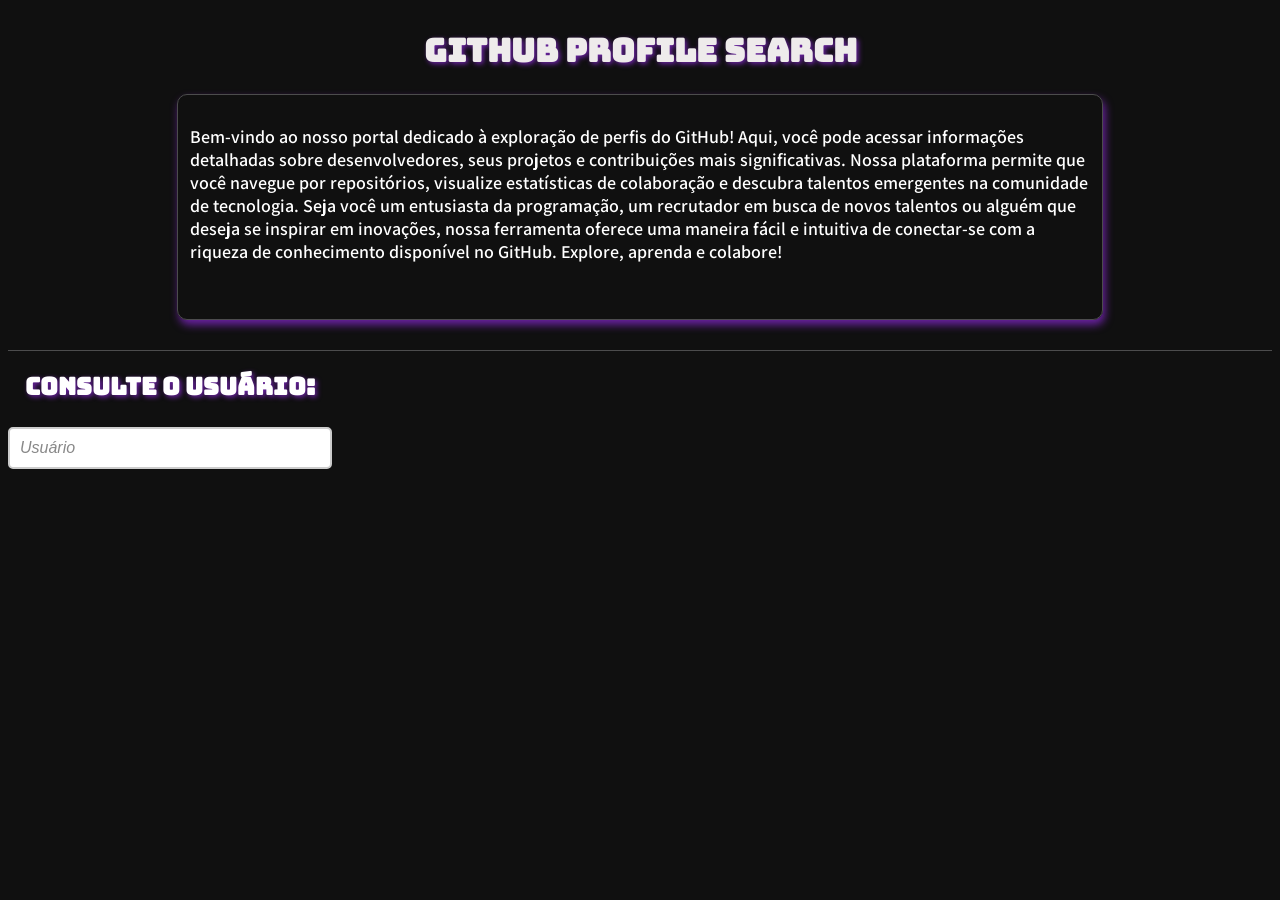
==== page/index.html @ 6bcaa236 "add main page" ====
<!DOCTYPE html>
<html lang="pt-br">
<head>
    <meta charset="UTF-8">
    <meta name="viewport" content="width=device-width, initial-scale=1.0">
    <link rel="shortcut icon" href="/src/img/image.webp" type="image/x-icon">
    <link rel="stylesheet" href="style.css">
    <link rel="stylesheet" href="/style/style.css">
    <link rel="stylesheet" href="/style/responsive.css">

    <title>GitHub Profile Search</title>
</head>


<body>
    <main>
        <div class="header">
            <div class="header-h1">
                <h1 id="h1-header">GitHub Profile Search</h1>
            </div>
            <div class="header-paragrafo">
                <p id="p-header">
                    Bem-vindo ao nosso portal dedicado à exploração de perfis do GitHub! Aqui, você pode acessar informações detalhadas sobre desenvolvedores, seus projetos e contribuições mais significativas. Nossa plataforma permite que você navegue por repositórios, visualize estatísticas de colaboração e descubra talentos emergentes na comunidade de tecnologia. Seja você um entusiasta da programação, um recrutador em busca de novos talentos ou alguém que deseja se inspirar em inovações, nossa ferramenta oferece uma maneira fácil e intuitiva de conectar-se com a riqueza de conhecimento disponível no GitHub. Explore, aprenda e colabore!</p>
            </div>
        </div>

        <div class="main-content">
            <div class="div-form">
                <div class="tittle-form">
                    <h2 id="h2-form">Consulte o Usuário: </h2>
                </div>
                <div class="input-form">
    
                <form>
                    <input type="text" id="username" name="username" placeholder="Usuário">
                  </form>
                </div>
            </div>

            <div class="div-return">

            </div>
        </div>

    </main>
    


</body>


<script src="/script/app.js"></script>

</html>
---- style/style.css ----
@import url('https://fonts.googleapis.com/css2?family=Assistant:wght@200..800&family=Bungee&display=swap');
/*
font text github : Bungee

font p : assistant


*/

body{
    background-color: rgb(16, 16, 16);
}

.header{
    display: flex;
    align-items: center;
    align-self: center;
    justify-content: center;
    flex-direction: column;
}

.header-paragrafo{
    width: 900px;
    height: 200px;
    border: 1px solid rgb(76, 76, 77); 
    border-radius: 10px;
    padding: 12px; 
    box-shadow: 2px 5px 8px rgba(152, 42, 237, 0.653);;
}



#h1-header{
font-family: 'Bungee';
color: rgb(238, 235, 235);
text-shadow: 2px 2px 5px rgba(152, 42, 237, 0.653);

}

#p-header{
    font-family: 'Assistant';
    font-weight: 600;
    font-size: large;
    color: rgb(255, 255, 255);

}

.main-content{
    margin-top: 30px;
    border-top: 1px solid rgb(76, 76, 77);
    display: flex;
    align-items: center;
    flex-direction: row;

}

.div-form{
    display: flex;
    align-items: center;
    align-self: center;
    justify-content: center;
    flex-direction: column;
}

#h2-form{
    color: rgb(255, 255, 255);
    font-family: 'Bungee'; 
    text-shadow: 2px 2px 5px rgba(152, 42, 237, 0.653);
}

input[type="text"] {
    width: 300px; /* Largura do campo de texto */
    padding: 10px; /* Espaçamento interno */
    margin-top: 5px;
    border: 2px solid #ccc; /* Borda cinza */
    border-radius: 5px; /* Bordas levemente arredondadas */
    font-size: 16px; /* Tamanho da fonte */
  }
  
  input[type="text"]::placeholder {
    color: #888; /* Cor do texto placeholder */
    font-style: italic; /* Estilo do texto placeholder */
  }
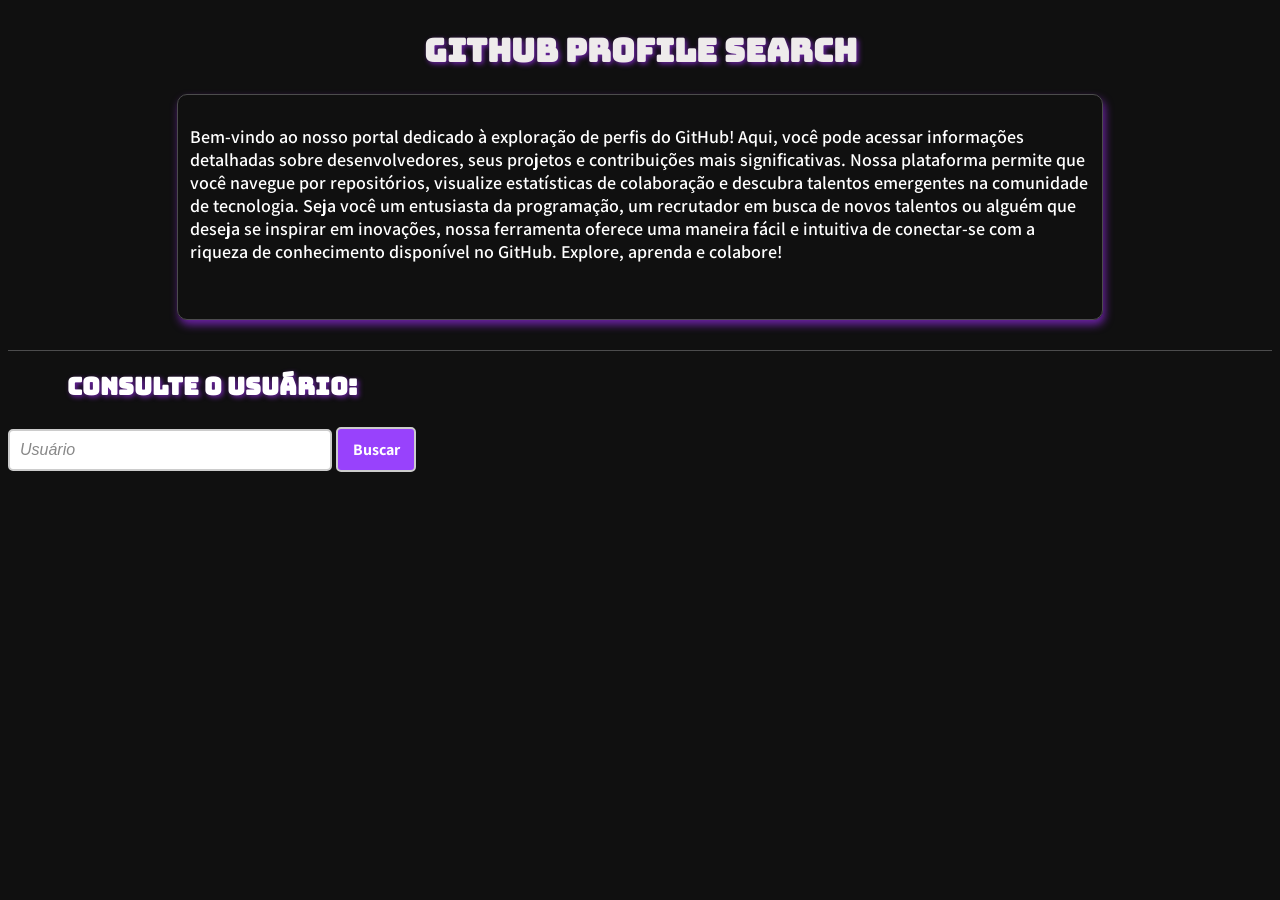
==== commit 444fdf05: "teste" ====
--- a/page/index.html
+++ b/page/index.html
@@ -31,9 +31,12 @@
                 </div>
                 <div class="input-form">
     
-                <form>
-                    <input type="text" id="username" name="username" placeholder="Usuário">
-                  </form>
+                    <form class="search-form" action="" method="">
+                        <input type="text" id="username" name="username" placeholder="Usuário">
+                        <button  class="button-form" type="submit">
+                            Buscar
+                        </button>
+                    </form>
                 </div>
             </div>
 
--- a/style/style.css
+++ b/style/style.css
@@ -80,4 +80,23 @@
   input[type="text"]::placeholder {
     color: #888; /* Cor do texto placeholder */
     font-style: italic; /* Estilo do texto placeholder */
-  }+  }
+
+  .button-form{
+    cursor: pointer;
+    color: rgb(255, 255, 255);
+    font-family: 'Assistant';
+    font-weight: 700;
+    font-size: medium;
+    background-color: rgb(152, 66, 252);
+    width: 80px; /* Largura do campo de texto */
+    padding: 10px; /* Espaçamento interno */
+    margin-top: 5px;
+    border: 2px solid #ccc; /* Borda cinza */
+    border-radius: 5px; /* Bordas levemente arredondadas */
+    font-size: 16px; /* Tamanho da fonte */
+  }
+
+.button-form:hover{
+    background-color: rgba(103, 45, 168, 0.692);
+}
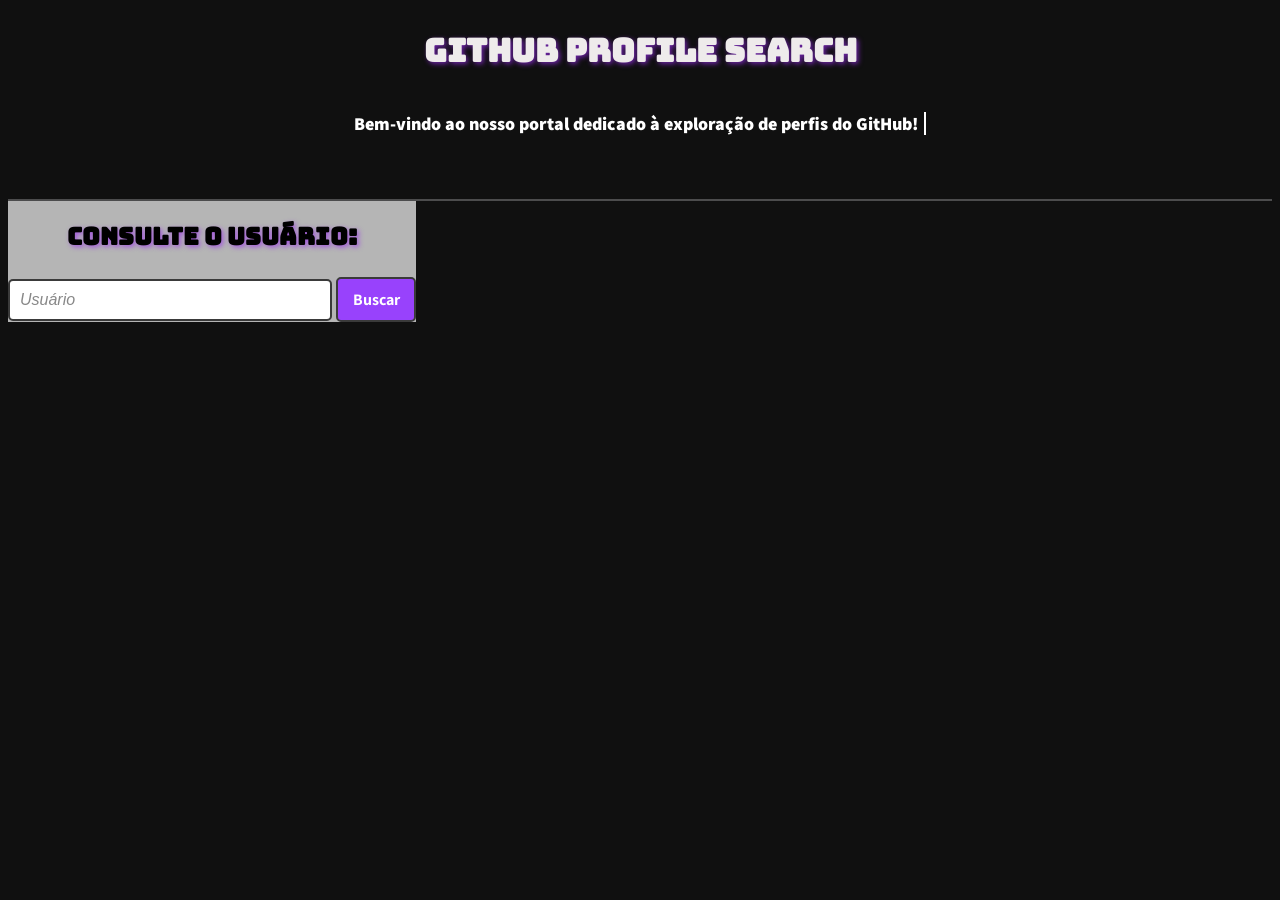
==== commit 44243914: "update in page" ====
--- a/page/index.html
+++ b/page/index.html
@@ -20,7 +20,12 @@
             </div>
             <div class="header-paragrafo">
                 <p id="p-header">
-                    Bem-vindo ao nosso portal dedicado à exploração de perfis do GitHub! Aqui, você pode acessar informações detalhadas sobre desenvolvedores, seus projetos e contribuições mais significativas. Nossa plataforma permite que você navegue por repositórios, visualize estatísticas de colaboração e descubra talentos emergentes na comunidade de tecnologia. Seja você um entusiasta da programação, um recrutador em busca de novos talentos ou alguém que deseja se inspirar em inovações, nossa ferramenta oferece uma maneira fácil e intuitiva de conectar-se com a riqueza de conhecimento disponível no GitHub. Explore, aprenda e colabore!</p>
+                    Bem-vindo ao nosso portal dedicado à exploração de perfis do GitHub!</p>
+            </div>
+            <div class="header-text">
+                <p id="paragrafo-apresentacao">
+                    
+                </p>
             </div>
         </div>
 
@@ -31,9 +36,9 @@
                 </div>
                 <div class="input-form">
     
-                    <form class="search-form" action="" method="">
+                    <form class="search-form" >
                         <input type="text" id="username" name="username" placeholder="Usuário">
-                        <button  class="button-form" type="submit">
+                        <button  class="button-form" type="submit " onclick="pesquisarUser()">
                             Buscar
                         </button>
                     </form>
--- a/style/style.css
+++ b/style/style.css
@@ -19,14 +19,14 @@
     flex-direction: column;
 }
 
-.header-paragrafo{
+/*.header-paragrafo{
     width: 900px;
     height: 200px;
     border: 1px solid rgb(76, 76, 77); 
     border-radius: 10px;
     padding: 12px; 
     box-shadow: 2px 5px 8px rgba(152, 42, 237, 0.653);;
-}
+}*/
 
 
 
@@ -37,17 +37,11 @@
 
 }
 
-#p-header{
-    font-family: 'Assistant';
-    font-weight: 600;
-    font-size: large;
-    color: rgb(255, 255, 255);
 
-}
 
 .main-content{
     margin-top: 30px;
-    border-top: 1px solid rgb(76, 76, 77);
+    border-top: 2px solid rgb(76, 76, 77);
     display: flex;
     align-items: center;
     flex-direction: row;
@@ -55,6 +49,7 @@
 }
 
 .div-form{
+    background-color: #ffffffb0;
     display: flex;
     align-items: center;
     align-self: center;
@@ -63,7 +58,7 @@
 }
 
 #h2-form{
-    color: rgb(255, 255, 255);
+    color: rgb(0, 0, 0);
     font-family: 'Bungee'; 
     text-shadow: 2px 2px 5px rgba(152, 42, 237, 0.653);
 }
@@ -72,7 +67,7 @@
     width: 300px; /* Largura do campo de texto */
     padding: 10px; /* Espaçamento interno */
     margin-top: 5px;
-    border: 2px solid #ccc; /* Borda cinza */
+    border: 2px solid #3a3a3a; /* Borda cinza */
     border-radius: 5px; /* Bordas levemente arredondadas */
     font-size: 16px; /* Tamanho da fonte */
   }
@@ -92,11 +87,43 @@
     width: 80px; /* Largura do campo de texto */
     padding: 10px; /* Espaçamento interno */
     margin-top: 5px;
-    border: 2px solid #ccc; /* Borda cinza */
+    border: 2px solid #3a3a3a; /* Borda cinza */
     border-radius: 5px; /* Bordas levemente arredondadas */
     font-size: 16px; /* Tamanho da fonte */
   }
 
 .button-form:hover{
     background-color: rgba(103, 45, 168, 0.692);
+}
+
+#p-header {
+    font-family: 'Assistant';
+    font-weight: 800;
+    font-size: large;
+    color: rgb(255, 255, 255);
+    white-space: nowrap; /* Preserva quebras de linha e espaços */
+    border-right: 2px solid; /* Cursor da máquina de escrever */
+    width: 0; /* Define a largura do bloco (18 caracteres) */
+    overflow: hidden; /* Oculta o texto que ainda não foi exibido */
+    animation: digitar 3s steps(50) 1s forwards, piscar-cursor 500ms steps(30) infinite;
+}
+
+/* Animação para o texto ser exibido gradualmente */
+@keyframes digitar {
+    from {
+        width: 0;
+    }
+    to {
+        width: 570px; /* Mostra até 36 caracteres, forçando a quebra de linha */
+    }
+}
+
+/* Animação para o cursor piscar */
+@keyframes piscar-cursor {
+    from {
+        border-right-color: rgb(255, 255, 255);
+    }
+    to {
+        border-right-color: transparent;
+    }
 }
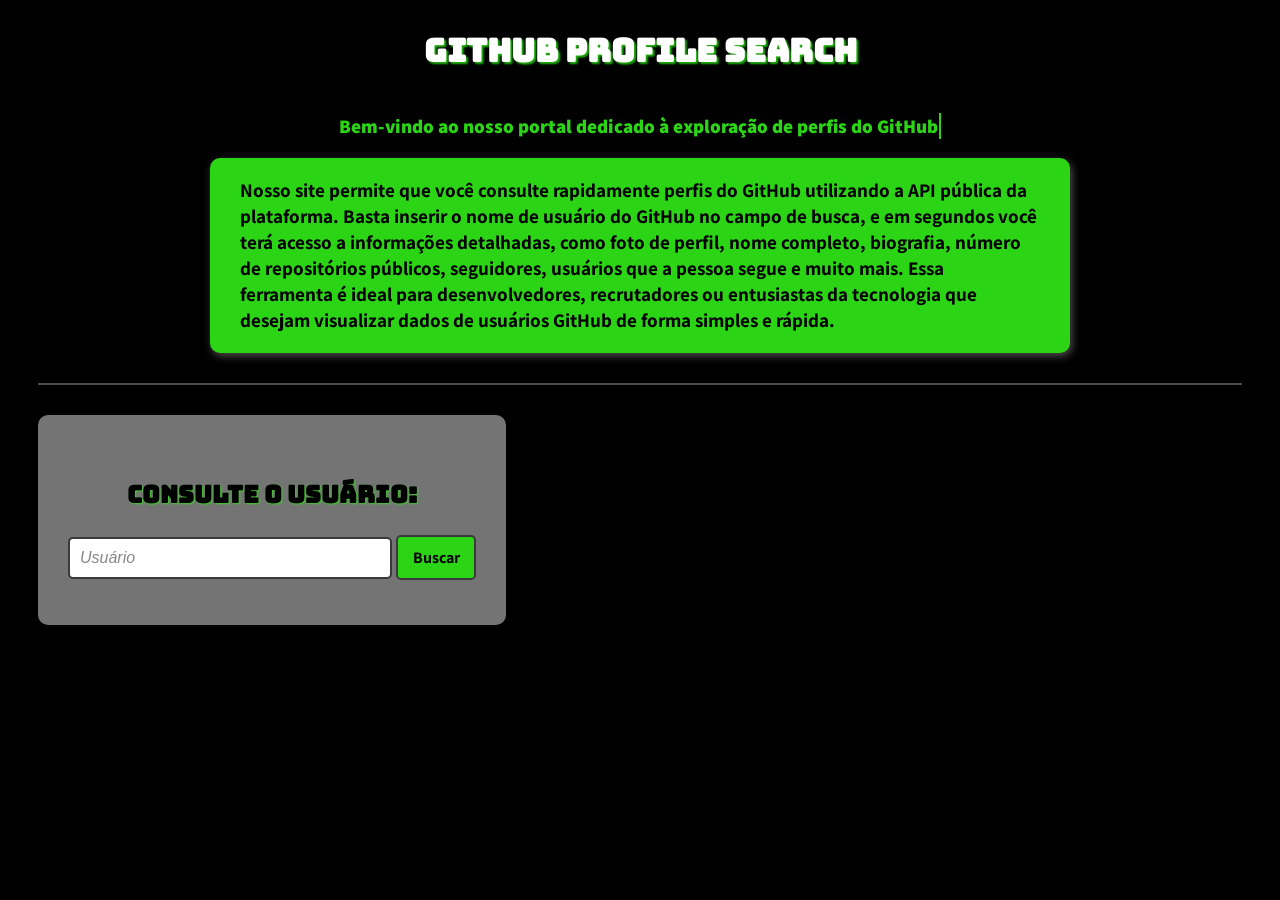
==== commit 444d9aa7: "add box with text  on page" ====
--- a/page/index.html
+++ b/page/index.html
@@ -24,7 +24,7 @@
             </div>
             <div class="header-text">
                 <p id="paragrafo-apresentacao">
-                    
+                    Nosso site permite que você consulte rapidamente perfis do GitHub utilizando a API pública da plataforma. Basta inserir o nome de usuário do GitHub no campo de busca, e em segundos você terá acesso a informações detalhadas, como foto de perfil, nome completo, biografia, número de repositórios públicos, seguidores, usuários que a pessoa segue e muito mais. Essa ferramenta é ideal para desenvolvedores, recrutadores ou entusiastas da tecnologia que desejam visualizar dados de usuários GitHub de forma simples e rápida.
                 </p>
             </div>
         </div>
--- a/style/style.css
+++ b/style/style.css
@@ -7,8 +7,13 @@
 
 */
 
+:root {
+    --cor-principal: #2cd416;
+    --sombra: #2ceb13c0;
+}
+
 body{
-    background-color: rgb(16, 16, 16);
+    background-color: rgb(0, 0, 0);
 }
 
 .header{
@@ -32,35 +37,40 @@
 
 #h1-header{
 font-family: 'Bungee';
-color: rgb(238, 235, 235);
-text-shadow: 2px 2px 5px rgba(152, 42, 237, 0.653);
+color: rgb(255, 255, 255);
+text-shadow: 2px 2px 2px var(--sombra);
 
 }
 
 
 
 .main-content{
-    margin-top: 30px;
+    margin: 30px;
     border-top: 2px solid rgb(76, 76, 77);
     display: flex;
     align-items: center;
     flex-direction: row;
 
+
 }
 
 .div-form{
-    background-color: #ffffffb0;
+    padding: 30px;
+    margin-top: 30px;
+    background-color: #747474;
     display: flex;
     align-items: center;
     align-self: center;
     justify-content: center;
     flex-direction: column;
+    height: 150px;
+    border-radius: 10px;
 }
 
 #h2-form{
     color: rgb(0, 0, 0);
     font-family: 'Bungee'; 
-    text-shadow: 2px 2px 5px rgba(152, 42, 237, 0.653);
+    text-shadow: 1px 1px 2px var(--sombra);
 }
 
 input[type="text"] {
@@ -79,11 +89,11 @@
 
   .button-form{
     cursor: pointer;
-    color: rgb(255, 255, 255);
+    color: rgb(0, 0, 0);
     font-family: 'Assistant';
     font-weight: 700;
     font-size: medium;
-    background-color: rgb(152, 66, 252);
+    background-color: var(--cor-principal);
     width: 80px; /* Largura do campo de texto */
     padding: 10px; /* Espaçamento interno */
     margin-top: 5px;
@@ -93,14 +103,15 @@
   }
 
 .button-form:hover{
-    background-color: rgba(103, 45, 168, 0.692);
+    background-color: rgba(45, 194, 0, 0.692);
+    color: #ffffff;
 }
 
 #p-header {
     font-family: 'Assistant';
     font-weight: 800;
-    font-size: large;
-    color: rgb(255, 255, 255);
+    font-size: larger;
+    color: var(--cor-principal);
     white-space: nowrap; /* Preserva quebras de linha e espaços */
     border-right: 2px solid; /* Cursor da máquina de escrever */
     width: 0; /* Define a largura do bloco (18 caracteres) */
@@ -114,7 +125,7 @@
         width: 0;
     }
     to {
-        width: 570px; /* Mostra até 36 caracteres, forçando a quebra de linha */
+        width: 600px; 
     }
 }
 
@@ -126,4 +137,21 @@
     to {
         border-right-color: transparent;
     }
+}
+
+#paragrafo-apresentacao{
+    color: rgb(0, 0, 0);
+    font-family: 'Assistant';
+    font-size: larger;
+    font-weight: 700;
+
+}
+
+.header-text{
+    background-color: var(--cor-principal);
+    width: 800px;
+    padding: 0px 30px 0px 30px;
+    border-radius: 10px;
+    box-shadow: 2px 3px 8px #5f5858e0;
+
 }
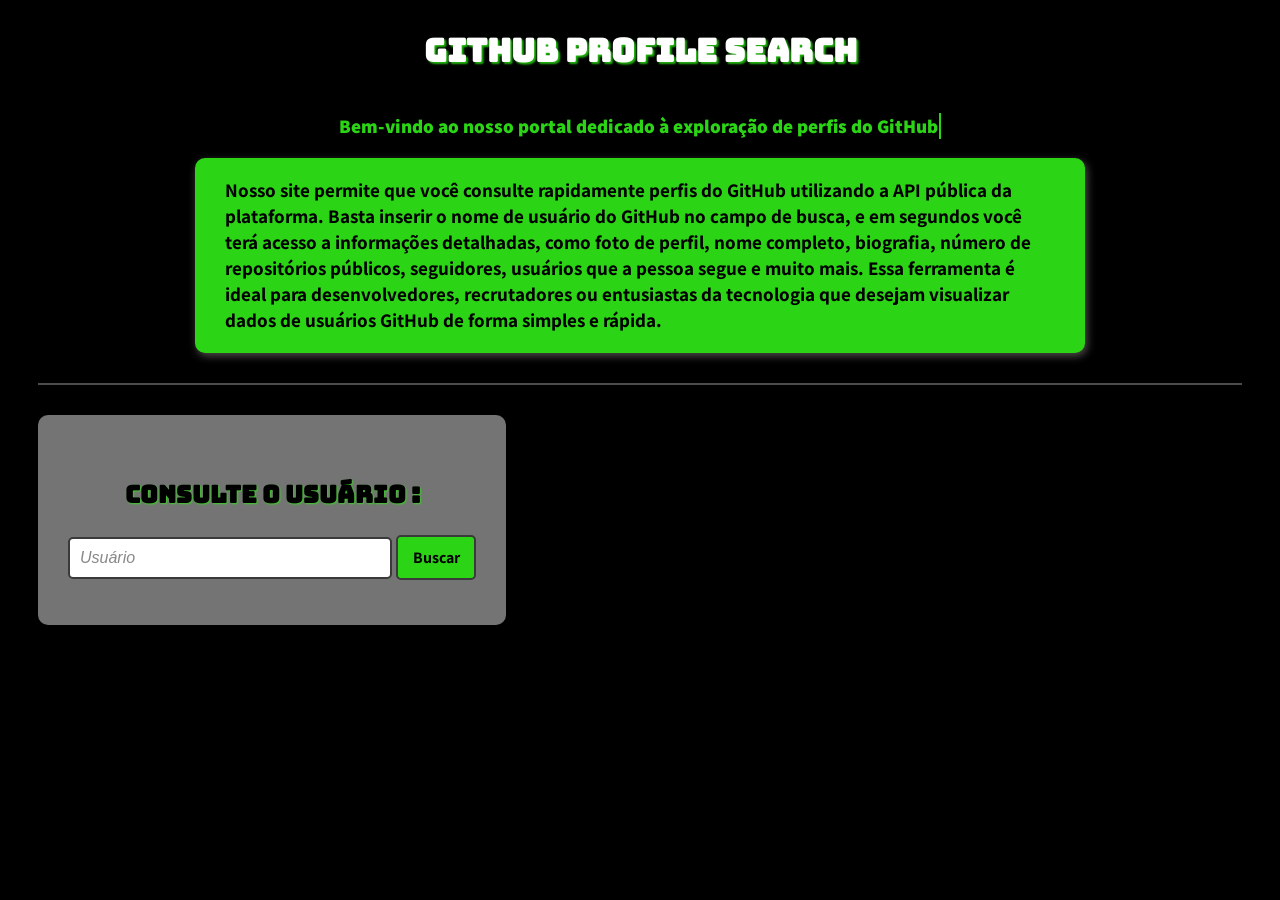
==== commit c3c01559: "update before news in page" ====
--- a/page/index.html
+++ b/page/index.html
@@ -32,7 +32,7 @@
         <div class="main-content">
             <div class="div-form">
                 <div class="tittle-form">
-                    <h2 id="h2-form">Consulte o Usuário: </h2>
+                    <h2 id="h2-form">Consulte o Usuário : </h2>
                 </div>
                 <div class="input-form">
     
--- a/style/style.css
+++ b/style/style.css
@@ -23,15 +23,6 @@
     justify-content: center;
     flex-direction: column;
 }
-
-/*.header-paragrafo{
-    width: 900px;
-    height: 200px;
-    border: 1px solid rgb(76, 76, 77); 
-    border-radius: 10px;
-    padding: 12px; 
-    box-shadow: 2px 5px 8px rgba(152, 42, 237, 0.653);;
-}*/
 
 
 
@@ -149,7 +140,7 @@
 
 .header-text{
     background-color: var(--cor-principal);
-    width: 800px;
+    width: 830px;
     padding: 0px 30px 0px 30px;
     border-radius: 10px;
     box-shadow: 2px 3px 8px #5f5858e0;
